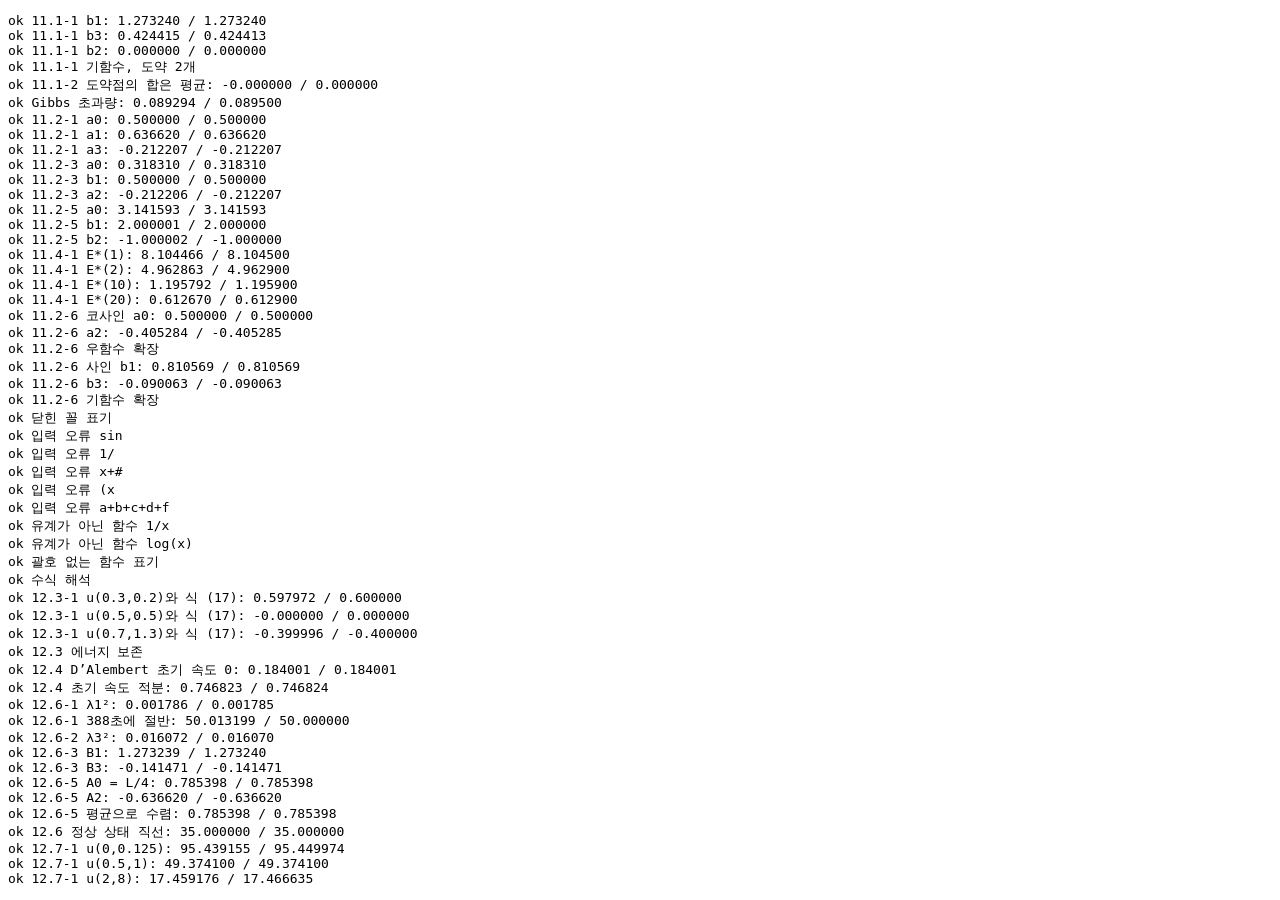
==== studio/web/test.html @ 4a92061e "공업수학 시각화(studio) v0.11: 개념 나무, 예제 편집기, Word 출력 - 함수 하나를 입력하고 개념 나무(Fourier 급수 → 계수·수렴·반구간 → 현·막대)에서 " ====
<!doctype html>
<meta charset="utf-8">
<title>계산 검사</title>
<pre id="out"></pre>
<script src="math.js"></script>
<script>
'use strict';
/* 교재 값과 닫힌 해로 계산을 검사합니다. app.py --self-test가 이 페이지도 실행합니다. */
const results = { passed: true, checks: [] };
function near(actual, expected, tol, label) {
  const ok = Math.abs(actual - expected) <= tol;
  results.checks.push(`${ok ? 'ok' : 'FAIL'} ${label}: ${actual.toFixed(6)} / ${expected.toFixed(6)}`);
  if (!ok) results.passed = false;
}
function truth(ok, label) { results.checks.push(`${ok ? 'ok' : 'FAIL'} ${label}`); if (!ok) results.passed = false; }
const series = (expr, params, L, mode = 'full') => { const c = compile(expr), P = { ...params, L }; return buildSeries(x => c.fn(x, P), L, mode, 0); };

// 교재 11.1, 11.2, 11.4절
let m = series('k*sign(x)', { k: 1 }, PI);
near(m.b[1], 4 / PI, 1e-4, '11.1-1 b1'); near(m.b[3], 4 / (3 * PI), 1e-4, '11.1-1 b3'); near(m.b[2], 0, 1e-9, '11.1-1 b2');
truth(m.sym === 'odd' && m.jumps.length === 2, '11.1-1 기함수, 도약 2개');
near(partialSum(m, 99, 0), 0, 1e-9, '11.1-2 도약점의 합은 평균');
near(overshoot(m, m.jumps[0], 99), .0895, .002, 'Gibbs 초과량');
m = series('k*(step(x+1)-step(x-1))', { k: 1 }, 2);
near(m.a0, .5, 1e-5, '11.2-1 a0'); near(m.a[1], 2 / PI, 1e-4, '11.2-1 a1'); near(m.a[3], -2 / (3 * PI), 1e-4, '11.2-1 a3');
m = series('x>0 ? k*sin(x) : 0', { k: 1 }, PI);
near(m.a0, 1 / PI, 1e-5, '11.2-3 a0'); near(m.b[1], .5, 1e-5, '11.2-3 b1'); near(m.a[2], -2 / (3 * PI), 1e-5, '11.2-3 a2');
m = series('x+pi', {}, PI);
near(m.a0, PI, 1e-5, '11.2-5 a0'); near(m.b[1], 2, 1e-4, '11.2-5 b1'); near(m.b[2], -1, 1e-4, '11.2-5 b2');
for (const [N, E] of [[1, 8.1045], [2, 4.9629], [10, 1.1959], [20, .6129]]) near(squareError(m, N), E, 2e-3, `11.4-1 E*(${N})`);
m = series('x<L/2 ? 2*k*x/L : 2*k*(L-x)/L', { k: 1 }, PI, 'cosine');
near(m.a0, .5, 1e-5, '11.2-6 코사인 a0'); near(m.a[2], -16 / (4 * PI * PI), 1e-4, '11.2-6 a2'); truth(m.sym === 'even', '11.2-6 우함수 확장');
m = series('x<L/2 ? 2*k*x/L : 2*k*(L-x)/L', { k: 1 }, PI, 'sine');
near(m.b[1], 8 / (PI * PI), 1e-4, '11.2-6 사인 b1'); near(m.b[3], -8 / (9 * PI * PI), 1e-4, '11.2-6 b3'); truth(m.sym === 'odd', '11.2-6 기함수 확장');
truth(closedForm(4 / PI) === '4/π' && closedForm(-2 / (3 * PI)) === '−2/(3π)' && closedForm(.5) === '1/2' && closedForm(PI) === 'π', '닫힌 꼴 표기');

// 잘못된 입력
for (const bad of ['sin', '1/', 'x+#', '(x', 'a+b+c+d+f']) { let failed = false; try { compile(bad); } catch { failed = true; } truth(failed, `입력 오류 ${bad}`); }
for (const bad of ['1/x', 'log(x)']) { let failed = false; try { series(bad, {}, PI); } catch { failed = true; } truth(failed, `유계가 아닌 함수 ${bad}`); }
truth(Math.abs(compile('sin 2x').fn(PI / 4, {}) - 1) < 1e-12 && Math.abs(compile('sin x cos x').fn(PI / 4, {}) - .5) < 1e-12 && Math.abs(compile('2 sin x + 1').fn(PI / 2, {}) - 3) < 1e-12, '괄호 없는 함수 표기');
truth(compile('2x+3k').params[0] === 'k' && compile('2 sin(x)').fn(PI / 2, {}) === 2 && compile('-x^2').fn(3, {}) === -9, '수식 해석');

// 교재 12.3, 12.4, 12.6, 12.7절
const pde = (eq, bc, expr, params, opts, velExpr = '0') => { const c = compile(expr), v = compile(velExpr), L = opts.L ?? 1; return buildPde(eq, bc, x => c.fn(x, { ...params, L }), x => v.fn(x, { L }), { speed: 1, alpha: 1, tEnd: 1, ...opts, L }); };
const tri = x => { const s = ((x % 2) + 2) % 2; return s < 1 ? (s < .5 ? 2 * s : 2 - 2 * s) : -(s - 1 < .5 ? 2 * (s - 1) : 2 - 2 * (s - 1)); };
let w = pde('wave', 'fixed', 'x<L/2 ? 2*k*x/L : 2*k*(L-x)/L', { k: 1 }, { L: 1, N: 100 });
for (const [x, t] of [[.3, .2], [.5, .5], [.7, 1.3]]) near(w.u(x, t), .5 * (tri(x - t) + tri(x + t)), 5e-3, `12.3-1 u(${x},${t})와 식 (17)`);
truth(Math.abs(w.energy(0) - w.energy(1.37)) < 1e-9, '12.3 에너지 보존');
w = pde('wave', 'infinite', 'exp(-x^2)', {}, { X: 8, tEnd: 5 });
near(w.u(1, 2), .5 * (Math.exp(-1) + Math.exp(-9)), 1e-12, '12.4 D’Alembert 초기 속도 0');
w = pde('wave', 'infinite', '0', {}, { X: 8, tEnd: 5 }, 'exp(-x^2)');
near(w.u(0, 1), .5 * Math.sqrt(PI) * erf(1), 1e-3, '12.4 초기 속도 적분');
let h = pde('heat', 'fixed', 'U*sin(pi*x/L)', { U: 100 }, { L: 80, alpha: 1.158, N: 5 });
near(h.rate(1), .001785, 2e-6, '12.6-1 λ1²');
near(h.u(40, 388), 50, .1, '12.6-1 388초에 절반');
near(h.rate(3), .01607, 1e-5, '12.6-2 λ3²');
h = pde('heat', 'fixed', 'x<L/2 ? x : L-x', {}, { L: PI, alpha: 1, N: 60 });
near(h.coef[1], 4 / PI, 1e-4, '12.6-3 B1'); near(h.coef[3], -4 / (9 * PI), 1e-4, '12.6-3 B3');
h = pde('heat', 'insulated', 'x<L/2 ? x : L-x', {}, { L: PI, alpha: 1, N: 60 });
near(h.mean, PI / 4, 1e-5, '12.6-5 A0 = L/4'); near(h.coef[2], -8 / (4 * PI), 1e-3, '12.6-5 A2'); near(h.u(1, 40), PI / 4, 1e-5, '12.6-5 평균으로 수렴');
h = pde('heat', 'fixed', '0', {}, { L: 1, alpha: 1, N: 40, left: 20, right: 80 });
near(h.u(.25, 50), 35, 1e-6, '12.6 정상 상태 직선');
h = pde('heat', 'infinite', 'U*(step(x+1)-step(x-1))', { U: 100 }, { X: 3 });
for (const [x, t] of [[0, .125], [.5, 1], [2, 8]]) near(h.u(x, t), 50 * (erf((1 - x) / (2 * Math.sqrt(t))) + erf((1 + x) / (2 * Math.sqrt(t)))), .02, `12.7-1 u(${x},${t})`);
window.RESULTS = results;
document.getElementById('out').textContent = results.checks.join('\n');
</script>
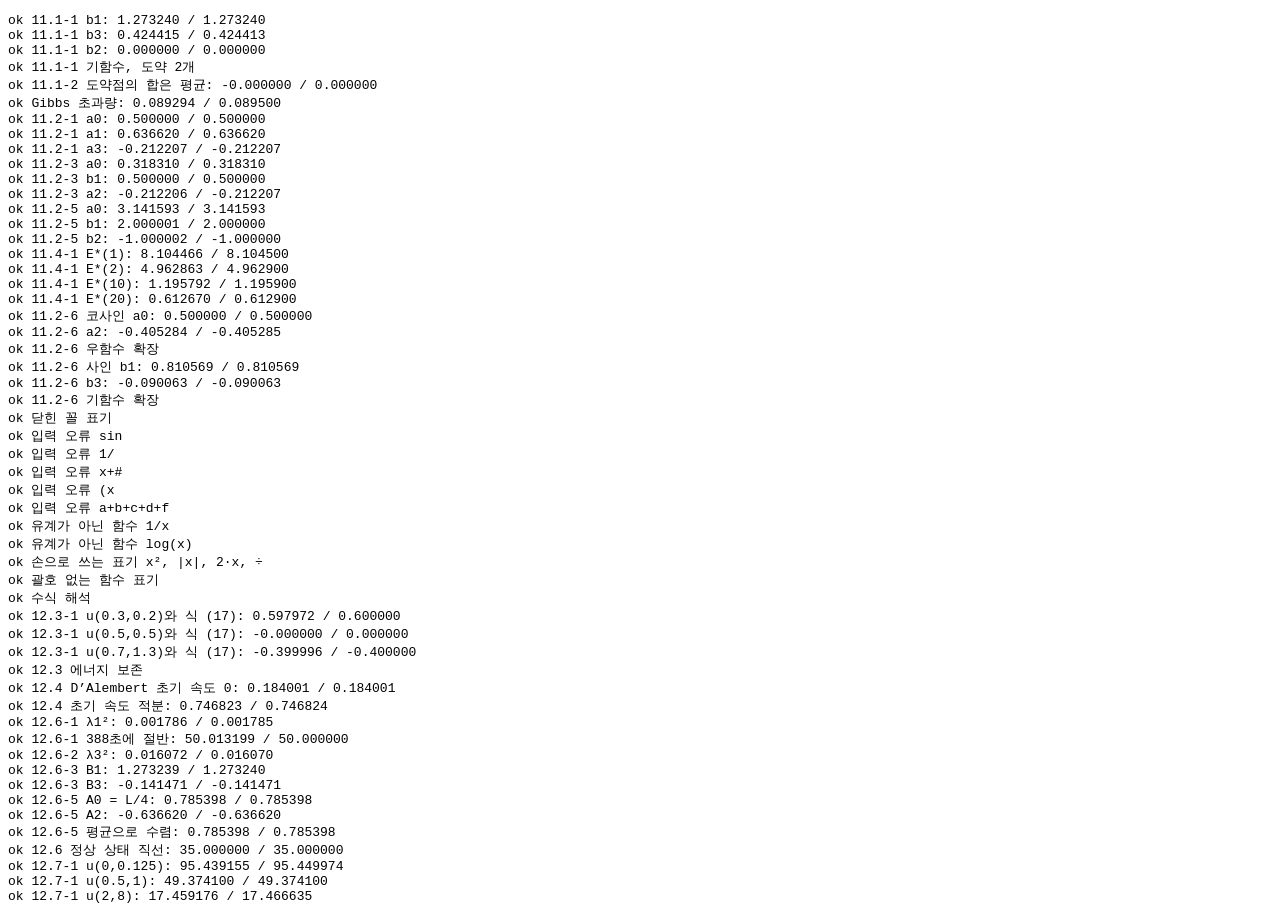
==== commit dbd7913c: "공업수학 시각화 v0.12: 처음 쓰는 사람을 위한 안내와 틀린 해설지 방지 - 문제 문장을 직접 고치면 자동 풀이가 설정의 함수 기준이라는 경고와 '자동 풀이 끄기' - 담지 않" ====
--- a/studio/web/test.html
+++ b/studio/web/test.html
@@ -37,6 +37,7 @@
 // 잘못된 입력
 for (const bad of ['sin', '1/', 'x+#', '(x', 'a+b+c+d+f']) { let failed = false; try { compile(bad); } catch { failed = true; } truth(failed, `입력 오류 ${bad}`); }
 for (const bad of ['1/x', 'log(x)']) { let failed = false; try { series(bad, {}, PI); } catch { failed = true; } truth(failed, `유계가 아닌 함수 ${bad}`); }
+truth(compile('x²').fn(3, {}) === 9 && compile('|x - 2|').fn(0, {}) === 2 && compile('2·x').fn(4, {}) === 8 && compile('6÷3').fn(0, {}) === 2 && compile('2x³').fn(2, {}) === 16, '손으로 쓰는 표기 x², |x|, 2·x, ÷');
 truth(Math.abs(compile('sin 2x').fn(PI / 4, {}) - 1) < 1e-12 && Math.abs(compile('sin x cos x').fn(PI / 4, {}) - .5) < 1e-12 && Math.abs(compile('2 sin x + 1').fn(PI / 2, {}) - 3) < 1e-12, '괄호 없는 함수 표기');
 truth(compile('2x+3k').params[0] === 'k' && compile('2 sin(x)').fn(PI / 2, {}) === 2 && compile('-x^2').fn(3, {}) === -9, '수식 해석');
 
